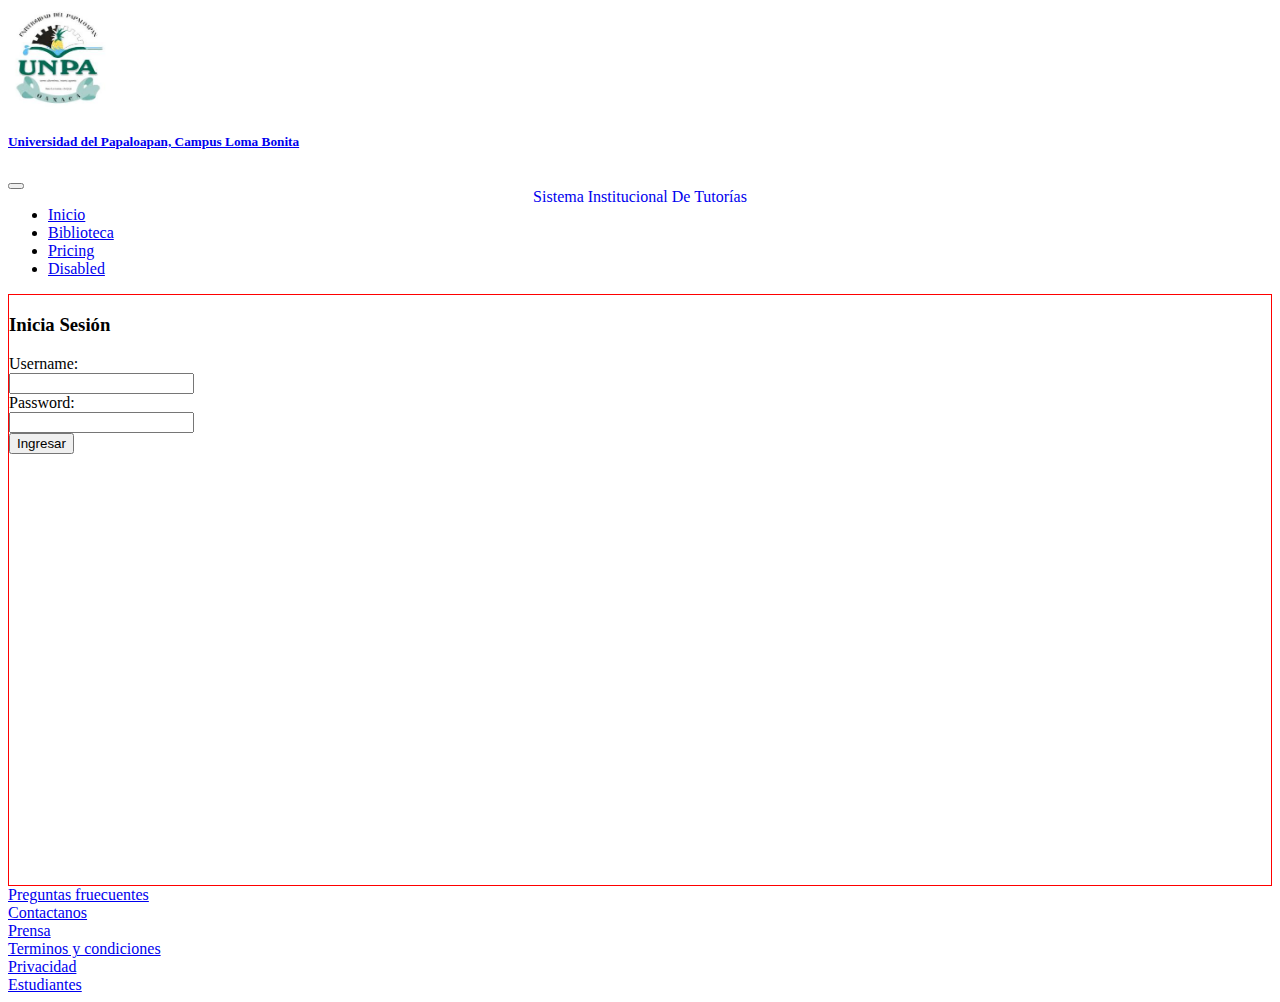
==== index.html @ 87b74053 "Crendo el repo" ====
<!doctype html>
<html lang="en">

<head>
    <!-- Required meta tags -->
    <meta charset="utf-8">
    <meta name="viewport" content="width=device-width, initial-scale=1">

    <!-- Bootstrap CSS -->
    <link href="https://cdn.jsdelivr.net/npm/bootstrap@5.0.0-beta2/dist/css/bootstrap.min.css" rel="stylesheet" integrity="sha384-BmbxuPwQa2lc/FVzBcNJ7UAyJxM6wuqIj61tLrc4wSX0szH/Ev+nYRRuWlolflfl" crossorigin="anonymous">
    <link rel="stylesheet" href="index.css">
    <title>Tutorías-UNPA</title>
</head>

<body>
    <header>
        <!-- Image and text -->
        <nav class="navbar navbar-light bg-light ">
            <div class="container-fluid text-center">
                <div class="container-md">
                    <a class="navbar-brand" href="#">
                        <div class="logo">
                            <img src="img/logoUNPA.jpg" width="100" height="100" alt="">
                        </div>
                        <div class="titular">
                            <p class="nav navbar-nav navbar-center text-center">
                                <h5>Universidad del Papaloapan, Campus Loma Bonita</h5>
                            </p>
                            <p class="nav navbar-nav navbar-center text-center">Sistema Institucional De Tutorías</p>
                        </div>
                    </a>
                </div>

            </div>
        </nav>

        <div class="container-md">
            <nav class="navbar navbar-expand-lg navbar-light bg-light">

                <a class="navbar-brand" href="#"></a>
                <button class="navbar-toggler" type="button" data-bs-toggle="collapse" data-bs-target="#navbarNav" aria-controls="navbarNav" aria-expanded="false" aria-label="Toggle navigation">
            <span class="navbar-toggler-icon"></span>
          </button>
                <div class="collapse navbar-collapse" id="navbarNav">
                    <ul class="navbar-nav mx-auto mb-2 mb-lg-0">
                        <li class="nav-item">
                            <a class="nav-link active" aria-current="page" href="#">Inicio</a>
                        </li>
                        <li class="nav-item">
                            <a class="nav-link" href="#">Biblioteca</a>
                        </li>
                        <li class="nav-item">
                            <a class="nav-link" href="#">Pricing</a>
                        </li>
                        <li class="nav-item">
                            <a class="nav-link disabled" href="#" tabindex="-1" aria-disabled="true">Disabled</a>
                        </li>
                    </ul>
                </div>

            </nav>
        </div>

    </header>

    <div id="login">

        <div class="container">
            <div id="login-row" class="row justify-content-center align-items-center">
                <div id="login-column" class="col-md-6">
                    <div id="login-box" class="col-md-12">
                        <form id="login-form" class="form" action="" method="post">
                            <h3 class="text-center text-info">Inicia Sesión</h3>
                            <div class="form-group">
                                <label for="username" class="text-info">Username:</label><br>
                                <input type="text" name="username" id="username" class="form-control">
                            </div>
                            <div class="form-group">
                                <label for="password" class="text-info">Password:</label><br>
                                <input type="text" name="password" id="password" class="form-control">
                            </div>
                            <div class="form-group" id="botonEnviar" class="text-center">
                                <!--<label for="remember-me" class="text-info"><span>Remember me</span> <span><input id="remember-me" name="remember-me" type="checkbox"></span></label><br>-->
                                <input type="submit" name="submit" class="btn btn-success d-grid gap-2 col-6 mx-auto" value="Ingresar">
                            </div>
                    </div>
                    <!--<div id="register-link" class="text-right">
                                <a href="#" class="text-info">Register here</a>
                            </div>-->
                    </form>
                </div>
            </div>
        </div>
    </div>
    </div>

    <footer id="footer " class="pb-4 pt-4 ">
        <div class="container ">
            <div class="row text-center ">
                <div class="col-12 col-lg">
                    <a href="# ">Preguntas fruecuentes</a>
                </div>
                <div class="col-12 col-lg ">
                    <a href="# ">Contactanos</a>
                </div>
                <div class="col-12 col-lg ">
                    <a href="# ">Prensa</a>
                </div>
                <div class="col-12 col-lg ">
                    <a href="# ">Terminos y condiciones</a>
                </div>
                <div class="col-12 col-lg ">
                    <a href="# ">Privacidad</a>
                </div>
                <div class="col-12 col-lg ">
                    <a href="# ">Estudiantes</a>
                </div>
            </div>
        </div>
    </footer>

    <!-- Optional JavaScript; choose one of the two! -->

    <!-- Option 1: Bootstrap Bundle with Popper -->
    <script src="https://cdn.jsdelivr.net/npm/bootstrap@5.0.0-beta2/dist/js/bootstrap.bundle.min.js" integrity="sha384-b5kHyXgcpbZJO/tY9Ul7kGkf1S0CWuKcCD38l8YkeH8z8QjE0GmW1gYU5S9FOnJ0" crossorigin="anonymous"></script>

    <!-- Option 2: Separate Popper and Bootstrap JS -->
    <!--
    <script src="https://cdn.jsdelivr.net/npm/@popperjs/core@2.6.0/dist/umd/popper.min.js" integrity="sha384-KsvD1yqQ1/1+IA7gi3P0tyJcT3vR+NdBTt13hSJ2lnve8agRGXTTyNaBYmCR/Nwi" crossorigin="anonymous"></script>
    <script src="https://cdn.jsdelivr.net/npm/bootstrap@5.0.0-beta2/dist/js/bootstrap.min.js" integrity="sha384-nsg8ua9HAw1y0W1btsyWgBklPnCUAFLuTMS2G72MMONqmOymq585AcH49TLBQObG" crossorigin="anonymous"></script>
    -->
</body>

</html>
---- index.css ----
.navbar-nav.navbar-center {
    position: absolute;
    left: 50%;
    transform: translatex(-50%);
}

#login {
    border: 1px solid red;
    min-height: calc(110vh - 100px - 300px);
}
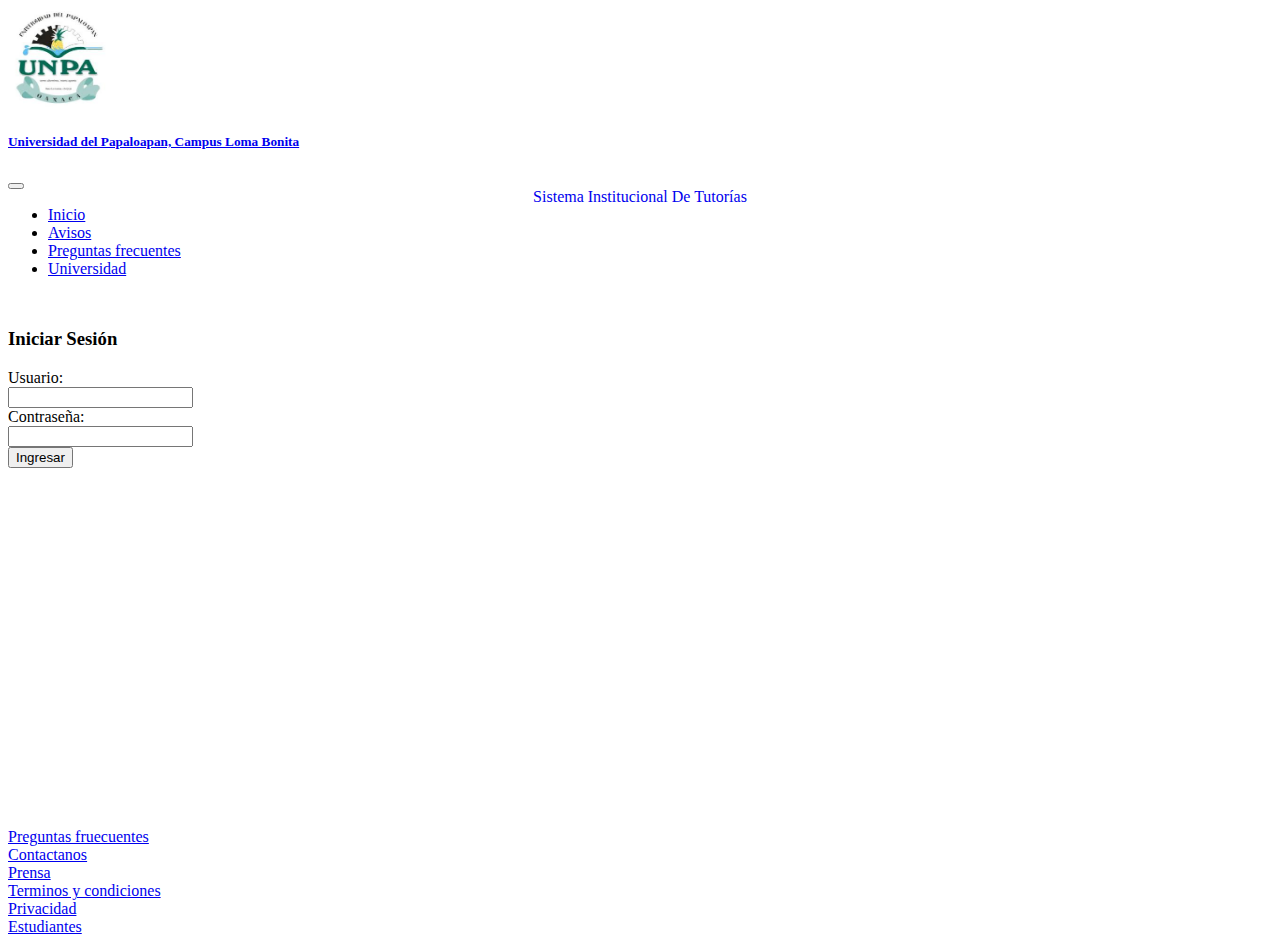
==== commit 6f2a64ab: "Cambiando de color el texto en el formulario" ====
--- a/index.html
+++ b/index.html
@@ -23,9 +23,12 @@
                             <img src="img/logoUNPA.jpg" width="100" height="100" alt="">
                         </div>
                         <div class="titular">
-                            <p class="nav navbar-nav navbar-center text-center">
+                            <p class="nav navbar-nav navbar-center text-center mx-auto mb-2">
                                 <h5>Universidad del Papaloapan, Campus Loma Bonita</h5>
                             </p>
+                            <!--<p class="nav navbar-nav navbar-center text-center mx-auto mb-2">
+                                <h5>Campus Loma Bonita</h5>
+                            </p>-->
                             <p class="nav navbar-nav navbar-center text-center">Sistema Institucional De Tutorías</p>
                         </div>
                     </a>
@@ -34,6 +37,7 @@
             </div>
         </nav>
 
+        <!-- inicio container-md (menu)-->
         <div class="container-md">
             <nav class="navbar navbar-expand-lg navbar-light bg-light">
 
@@ -47,19 +51,20 @@
                             <a class="nav-link active" aria-current="page" href="#">Inicio</a>
                         </li>
                         <li class="nav-item">
-                            <a class="nav-link" href="#">Biblioteca</a>
+                            <a class="nav-link" href="#">Avisos</a>
                         </li>
                         <li class="nav-item">
-                            <a class="nav-link" href="#">Pricing</a>
+                            <a class="nav-link" href="#">Preguntas frecuentes</a>
                         </li>
                         <li class="nav-item">
-                            <a class="nav-link disabled" href="#" tabindex="-1" aria-disabled="true">Disabled</a>
+                            <a class="nav-link disabled" href="#" tabindex="-1" aria-disabled="true">Universidad</a>
                         </li>
                     </ul>
                 </div>
 
             </nav>
         </div>
+        <!-- fin container-md (menu)-->
 
     </header>
 
@@ -70,13 +75,13 @@
                 <div id="login-column" class="col-md-6">
                     <div id="login-box" class="col-md-12">
                         <form id="login-form" class="form" action="" method="post">
-                            <h3 class="text-center text-info">Inicia Sesión</h3>
+                            <h3 class="text-center text-success">Iniciar Sesión</h3>
                             <div class="form-group">
-                                <label for="username" class="text-info">Username:</label><br>
+                                <label for="username" class="text-success">Usuario:</label><br>
                                 <input type="text" name="username" id="username" class="form-control">
                             </div>
                             <div class="form-group">
-                                <label for="password" class="text-info">Password:</label><br>
+                                <label for="password" class="text-success">Contraseña:</label><br>
                                 <input type="text" name="password" id="password" class="form-control">
                             </div>
                             <div class="form-group" id="botonEnviar" class="text-center">
@@ -116,6 +121,7 @@
                     <a href="# ">Estudiantes</a>
                 </div>
             </div>
+
         </div>
     </footer>
 
--- a/index.css
+++ b/index.css
@@ -5,6 +5,14 @@
 }
 
 #login {
-    border: 1px solid red;
-    min-height: calc(110vh - 100px - 300px);
+    /* border: 1px solid red;*/
+    min-height: calc(100vh - 100px - 300px);
+}
+
+#login .container #login-row #login-column #login-box {
+    margin-top: 50px;
+    max-width: 600px;
+    height: 320px;
+    /*border: 1px solid #9C9C9C;
+    background-color: #EAEAEA;*/
 }